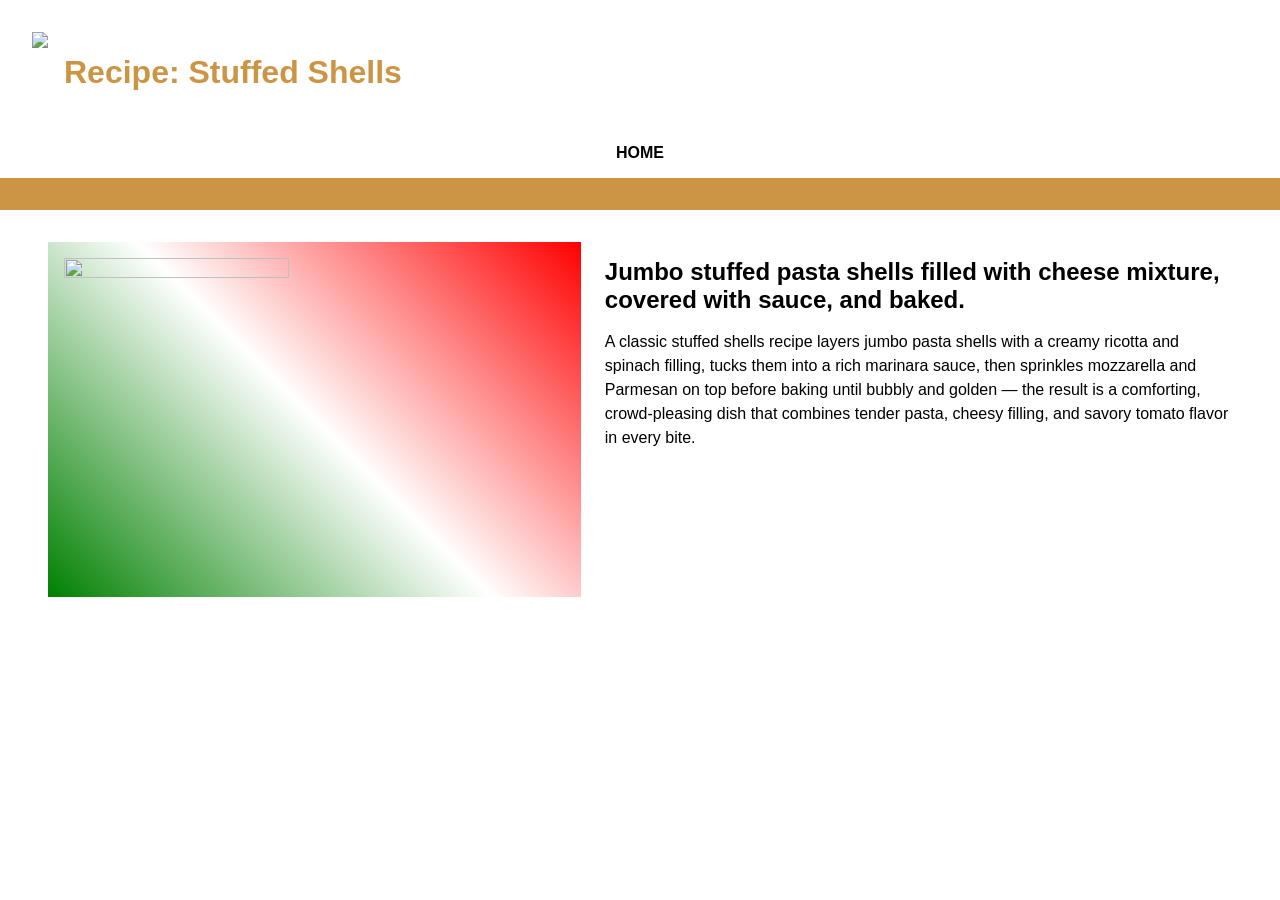
==== recipes/stuffed-shells.html @ 64c6014c "Created pieces of the page layout in HTML. Styled with CSS." ====
<!DOCTYPE html>
<html lang="en">
<head>
    <meta charset="UTF-8">
    <meta name="viewport" content="width=device-width, initial-scale=1.0">
    <title>Stuffed Shells</title>
    <link rel="stylesheet" href="styles.css">
</head>
<body>
    <header>
        <img src="https://roronoazorolinux.github.io/odin-recipes/img/odin-logo.png">
        <h1>Recipe: Stuffed Shells</h1>
    </header>

    <nav>
        <a href="../index.html">HOME</a>
    </nav>

    <div class="picture-frame">
        <img src="https://www.savoryexperiments.com/wp-content/uploads/2022/09/Classic-Stuffed-Shells-6.jpg">
        <div class="picture-text">
            <h2>Jumbo stuffed pasta shells filled with cheese mixture, covered with sauce, and baked.</h2>
            <p>A classic stuffed shells recipe layers jumbo pasta shells with a creamy ricotta and spinach filling, tucks them into a rich marinara sauce, then sprinkles mozzarella and Parmesan on top before baking until bubbly and golden — the result is a comforting, crowd-pleasing dish that combines tender pasta, cheesy filling, and savory tomato flavor in every bite.</p>
        </div>
    </div>
    
</body>
</html>
---- recipes/styles.css ----
header {
    background: white;
    color: #CC9543;
    padding: 1rem;
    display: flex;
    text-align: left;
    align-items: center;
    height: fit-content;
    width: 100%;
    position: sticky;
    top: 0;
}

header img {
    height: 5rem;
    margin: 1rem;
}

* {
    box-sizing: border-box;
    margin: 0;
    padding: 0;
    font-family: Verdana, Geneva, Tahoma, sans-serif;
}

nav {
    height: fit-content;
    padding: 0rem 0rem 1rem;
    width: 100%;
    display: flex;
    text-align: center;
    justify-content: center;
    background: white;
    color: black;
    font-weight: bold;
    align-items: flex-start;
    border-style: solid;
    border-width: 0rem 0rem 2rem;
    border-color:#CC9543;
}

nav a {
    font-family: inherit;
    color: inherit;
    align-items: inherit;
    text-align: inherit;
    text-decoration: none;
}

nav a:hover {
    text-decoration: underline;
    text-decoration-color: #CC9543;
}

.picture-frame {
    display: flex;
    flex-wrap: wrap;
    gap: 1.5rem;
    text-align: left;
    align-items: flex-start;
    justify-content: flex-start;
    width: auto;
    max-width: calc(100% - 4rem);
    margin: 2rem auto;
    padding: 0 1rem;
    box-sizing: border-box;
}

.picture-frame img {
    float: none;
    flex: 0 0 45%;
    width: min(45%, 100%);
    max-width: 50%;
    aspect-ratio: 1.5;
    padding: 1rem;
    background: linear-gradient(45deg, green, white, red);
    box-sizing: border-box;
}

.picture-text {
    display: flex;
    flex: 1 1 45%;
    min-width: 0;
    flex-direction: column;
    justify-content: center;
    gap: 1rem;
    padding: 1rem 0;
    box-sizing: border-box;
}

.picture-frame h2 {
    float: none;
    margin: 0;
}

.picture-frame p {
    float: none;
    margin: 0;
    line-height: 1.5;
    word-break: break-word;
}
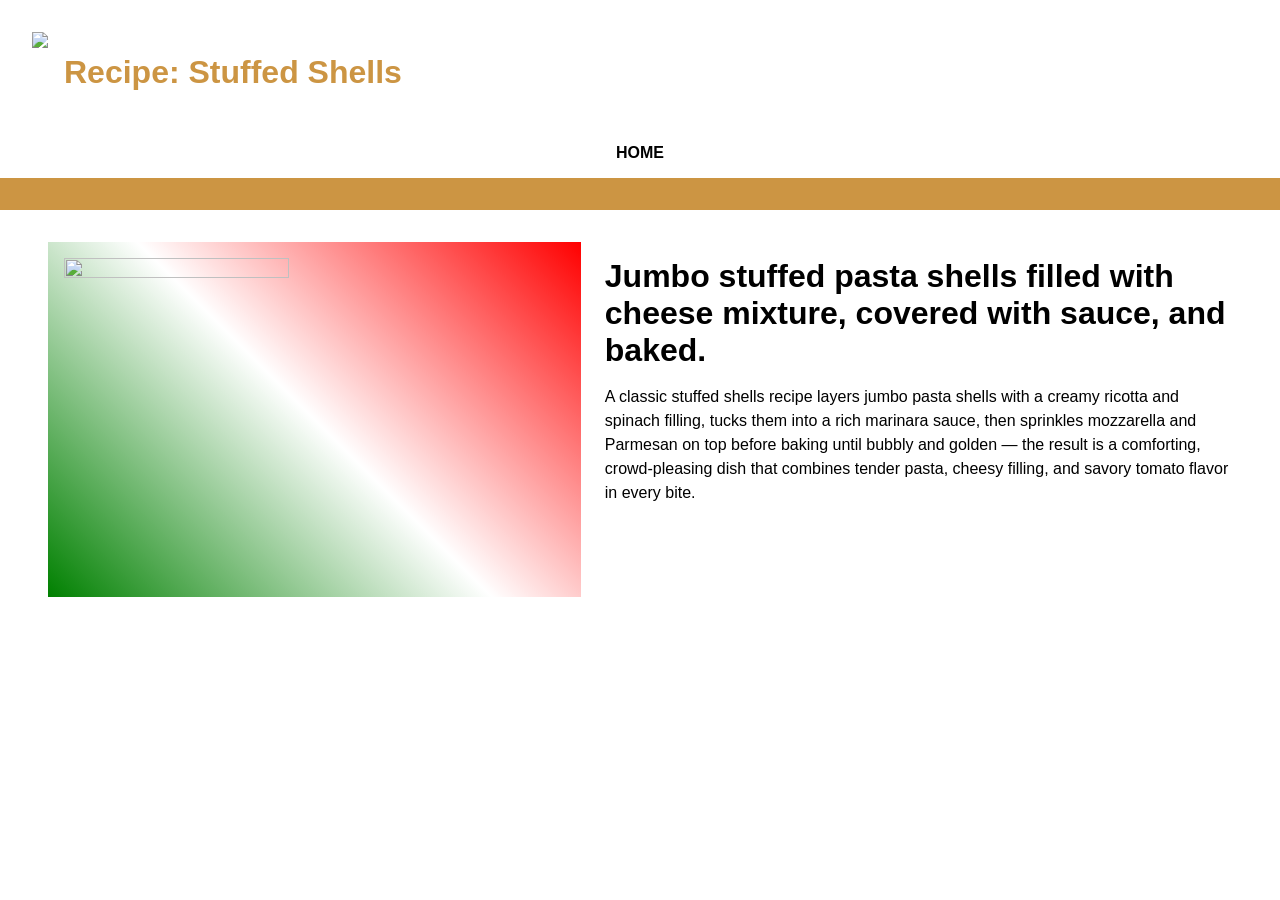
==== commit 42a56e07: "made minor changes to style." ====
--- a/recipes/stuffed-shells.html
+++ b/recipes/stuffed-shells.html
@@ -19,7 +19,7 @@
     <div class="picture-frame">
         <img src="https://www.savoryexperiments.com/wp-content/uploads/2022/09/Classic-Stuffed-Shells-6.jpg">
         <div class="picture-text">
-            <h2>Jumbo stuffed pasta shells filled with cheese mixture, covered with sauce, and baked.</h2>
+            <h1>Jumbo stuffed pasta shells filled with cheese mixture, covered with sauce, and baked.</h1>
             <p>A classic stuffed shells recipe layers jumbo pasta shells with a creamy ricotta and spinach filling, tucks them into a rich marinara sauce, then sprinkles mozzarella and Parmesan on top before baking until bubbly and golden — the result is a comforting, crowd-pleasing dish that combines tender pasta, cheesy filling, and savory tomato flavor in every bite.</p>
         </div>
     </div>
--- a/recipes/styles.css
+++ b/recipes/styles.css
@@ -3,7 +3,7 @@
     color: #CC9543;
     padding: 1rem;
     display: flex;
-    text-align: left;
+    text-align: center;
     align-items: center;
     height: fit-content;
     width: 100%;
@@ -88,7 +88,7 @@
     box-sizing: border-box;
 }
 
-.picture-frame h2 {
+.picture-frame h1 {
     float: none;
     margin: 0;
 }
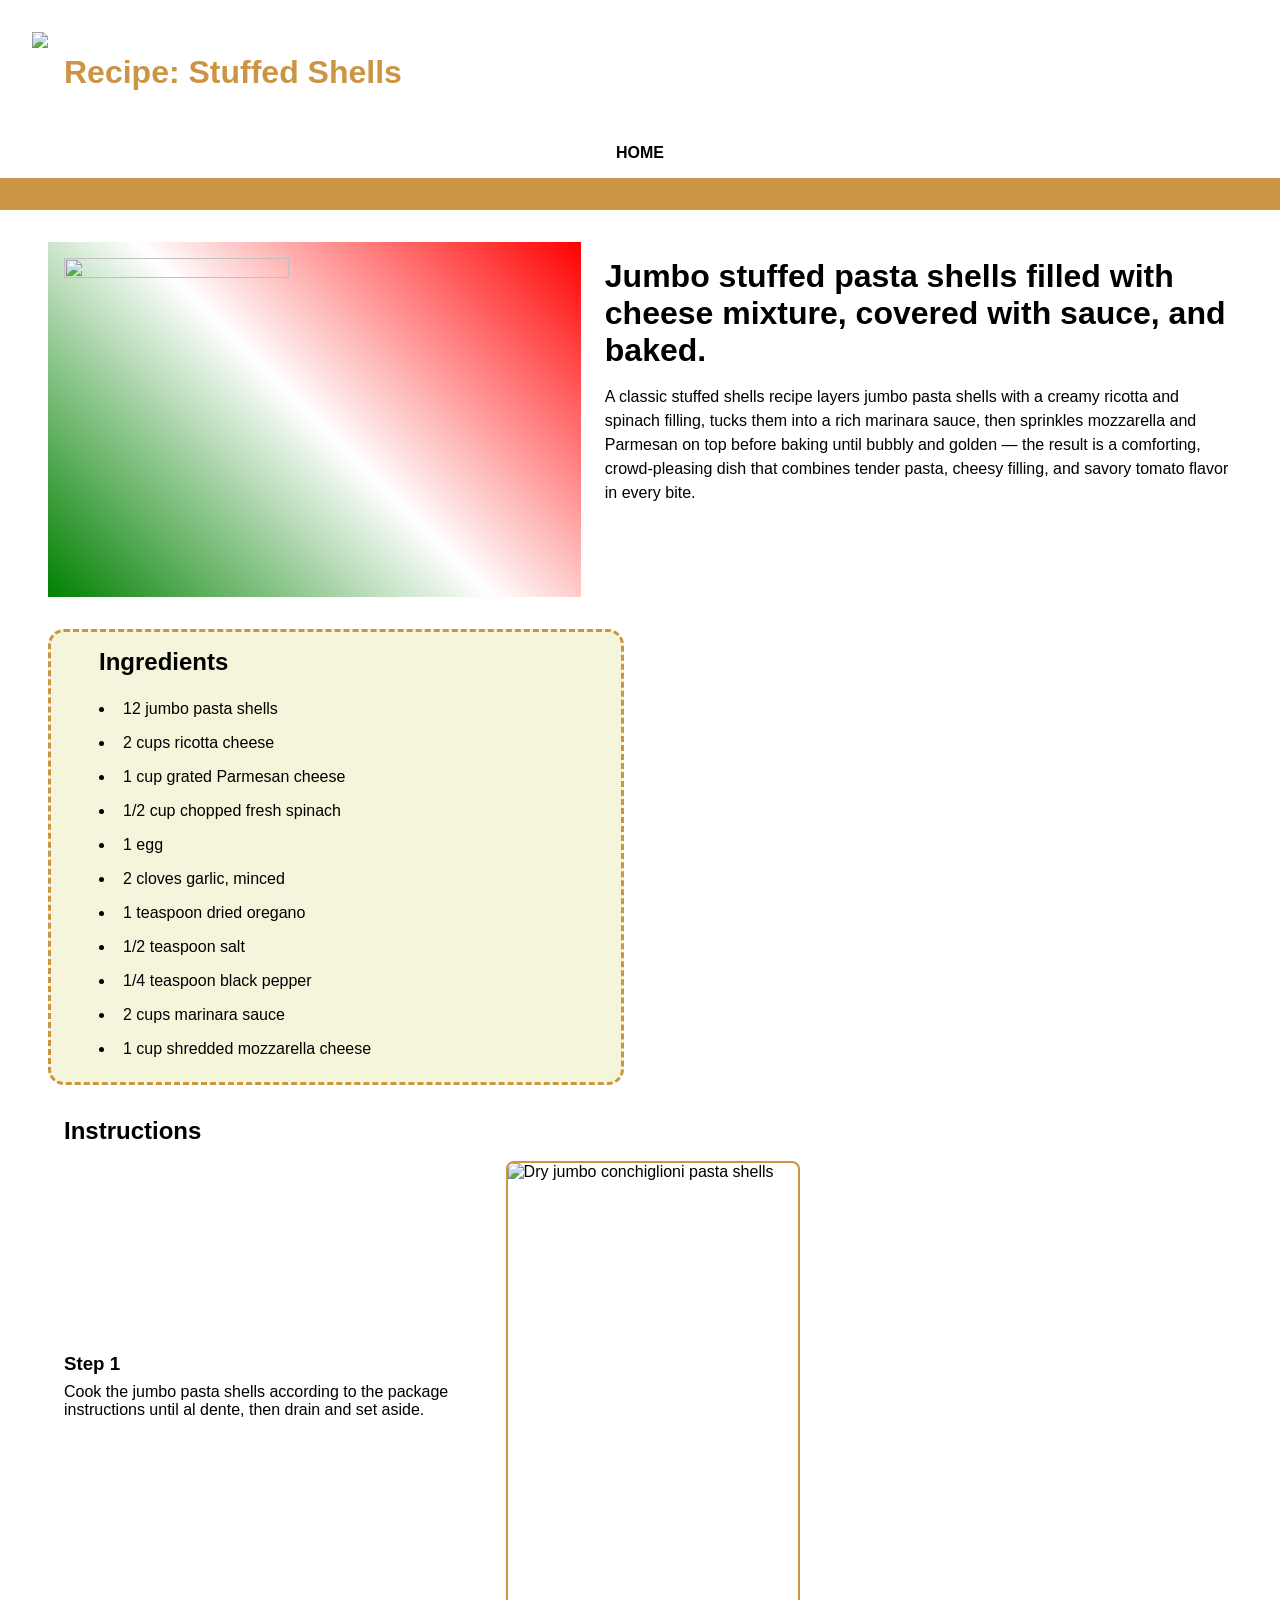
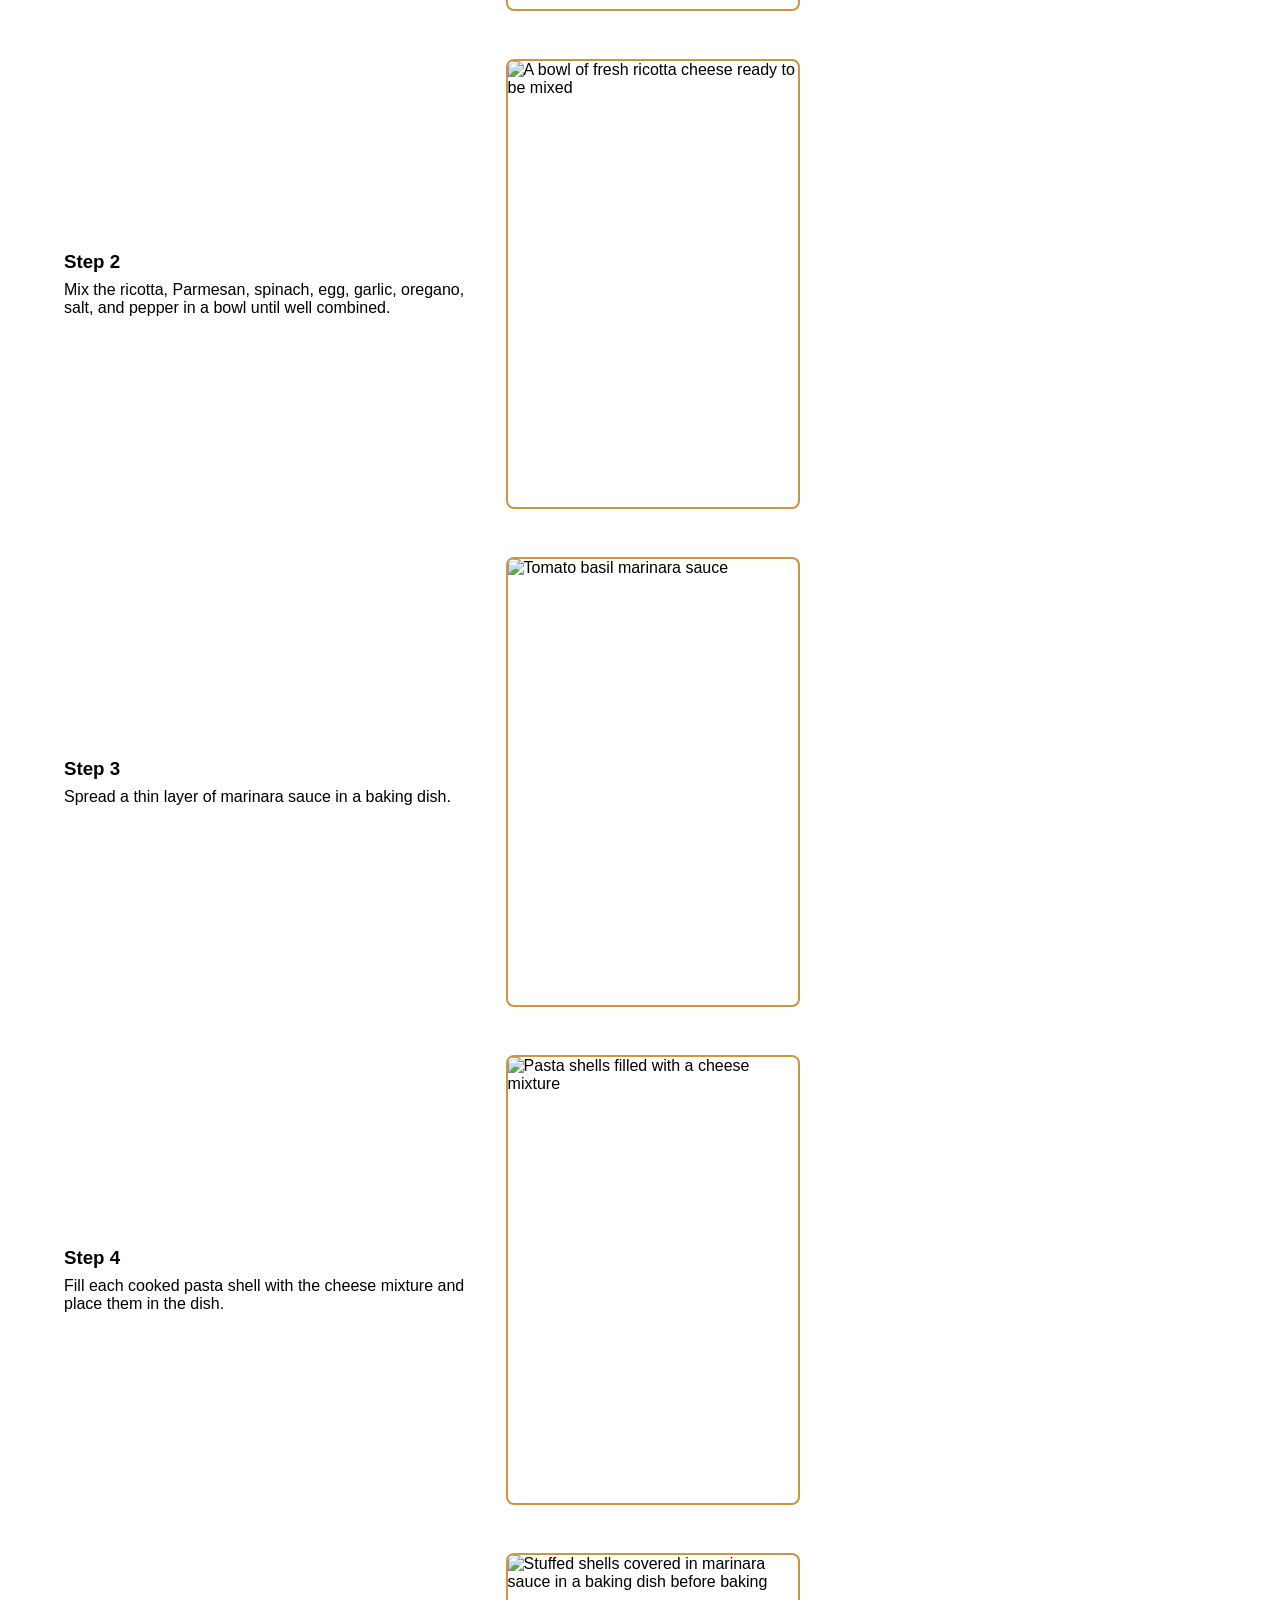
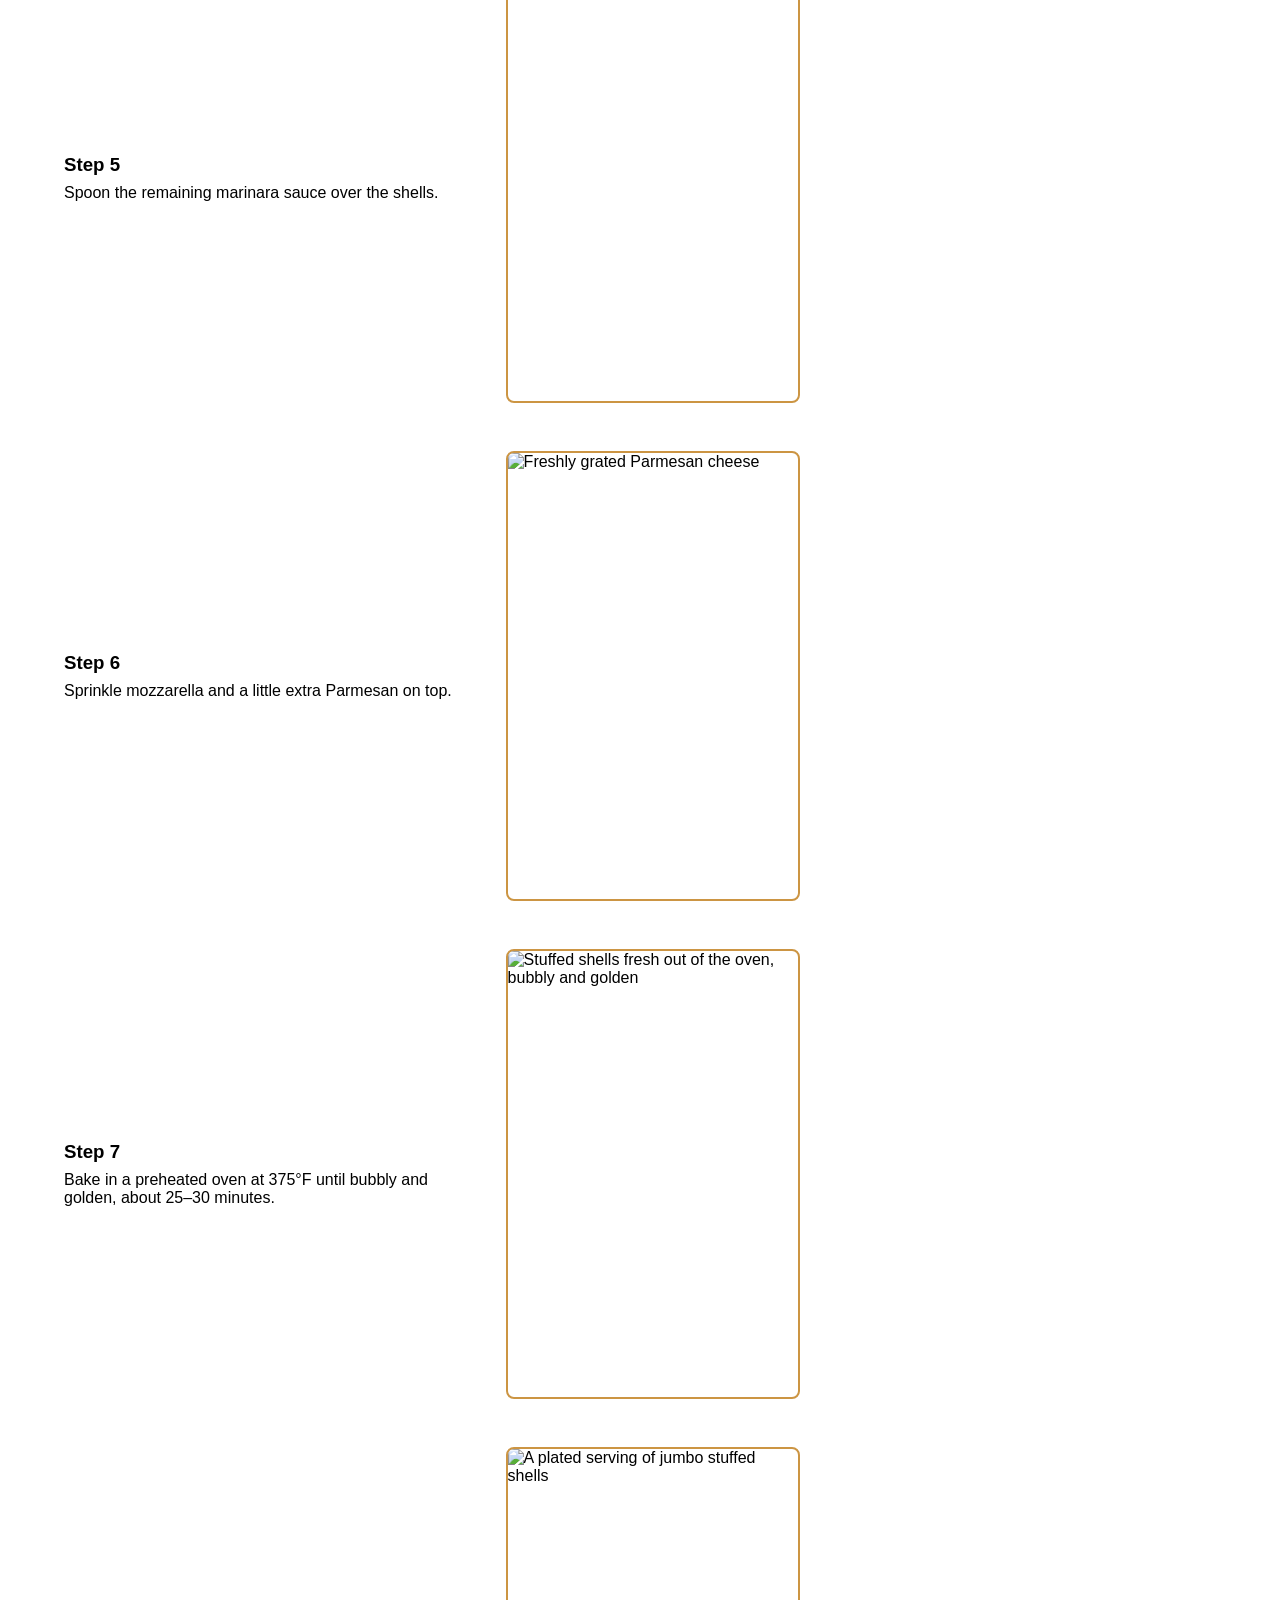
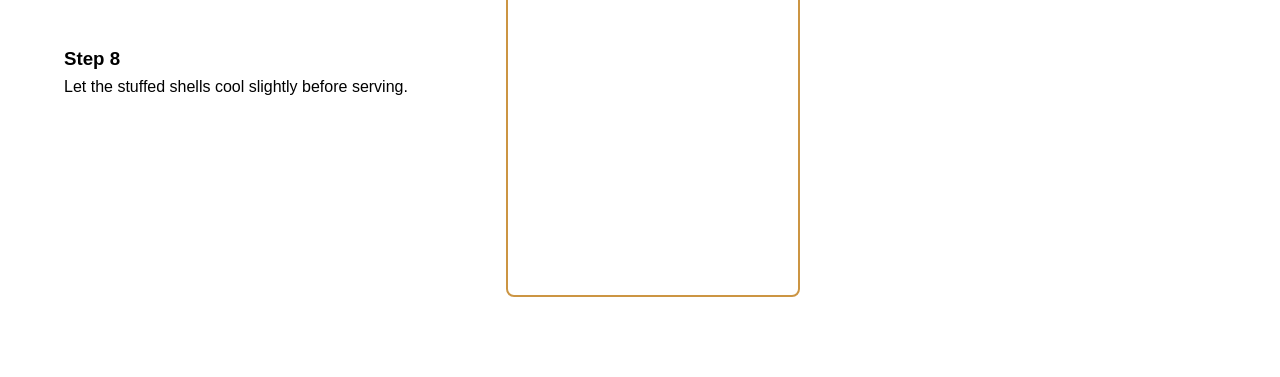
==== commit 7b44e8a3: "completed all instructions." ====
--- a/recipes/stuffed-shells.html
+++ b/recipes/stuffed-shells.html
@@ -23,6 +23,91 @@
             <p>A classic stuffed shells recipe layers jumbo pasta shells with a creamy ricotta and spinach filling, tucks them into a rich marinara sauce, then sprinkles mozzarella and Parmesan on top before baking until bubbly and golden — the result is a comforting, crowd-pleasing dish that combines tender pasta, cheesy filling, and savory tomato flavor in every bite.</p>
         </div>
     </div>
+
+    <section>
+        <h2>Ingredients</h2>
+        <ul>
+            <li>12 jumbo pasta shells</li>
+            <li>2 cups ricotta cheese</li>
+            <li>1 cup grated Parmesan cheese</li>
+            <li>1/2 cup chopped fresh spinach</li>
+            <li>1 egg</li>
+            <li>2 cloves garlic, minced</li>
+            <li>1 teaspoon dried oregano</li>
+            <li>1/2 teaspoon salt</li>
+            <li>1/4 teaspoon black pepper</li>
+            <li>2 cups marinara sauce</li>
+            <li>1 cup shredded mozzarella cheese</li>
+        </ul>
+    </section>
+
+    <article>
+        <h2>Instructions</h2>
+        <div class="step">
+            <div class="step-text">
+                <h3>Step 1</h3>
+                <p>Cook the jumbo pasta shells according to the package instructions until al dente, then drain and set aside.</p>
+            </div>
+            <img src="https://upload.wikimedia.org/wikipedia/commons/thumb/3/33/Conchiglioni.jpg/960px-Conchiglioni.jpg"
+                 alt="Dry jumbo conchiglioni pasta shells">
+        </div>
+        <div class="step">
+            <div class="step-text">
+                <h3>Step 2</h3>
+                <p>Mix the ricotta, Parmesan, spinach, egg, garlic, oregano, salt, and pepper in a bowl until well combined.</p>
+            </div>
+            <img src="https://upload.wikimedia.org/wikipedia/commons/thumb/f/f6/Homemade_ricotta.jpg/960px-Homemade_ricotta.jpg"
+                 alt="A bowl of fresh ricotta cheese ready to be mixed">
+        </div>
+        <div class="step">
+            <div class="step-text">
+                <h3>Step 3</h3>
+                <p>Spread a thin layer of marinara sauce in a baking dish.</p>
+            </div>
+            <img src="https://upload.wikimedia.org/wikipedia/commons/thumb/c/c7/Vegan_Tomato_Basil_Marinara_Sauce_%288529418515%29.jpg/960px-Vegan_Tomato_Basil_Marinara_Sauce_%288529418515%29.jpg"
+                 alt="Tomato basil marinara sauce">
+        </div>
+        <div class="step">
+            <div class="step-text">
+                <h3>Step 4</h3>
+                <p>Fill each cooked pasta shell with the cheese mixture and place them in the dish.</p>
+            </div>
+            <img src="https://upload.wikimedia.org/wikipedia/commons/thumb/e/ee/Conchiglioni_farcis.jpg/960px-Conchiglioni_farcis.jpg"
+                 alt="Pasta shells filled with a cheese mixture">
+        </div>
+        <div class="step">
+            <div class="step-text">
+                <h3>Step 5</h3>
+                <p>Spoon the remaining marinara sauce over the shells.</p>
+            </div>
+            <img src="https://upload.wikimedia.org/wikipedia/commons/thumb/4/42/2019-03-11_16_26_03_Jumbo_stuffed_shells_%28made_with_Kraft_Mozzarella_Cheese%2C_Barilla_Jumbo_Shells%2C_Prego_Italian_Sauce%2C_Maggio_Ricotta_Cheese%29_before_baking_in_Ewing_Township%2C_Mercer_County%2C_New_Jersey.jpg/960px-thumbnail.jpg"
+                 alt="Stuffed shells covered in marinara sauce in a baking dish before baking">
+        </div>
+        <div class="step">
+            <div class="step-text">
+                <h3>Step 6</h3>
+                <p>Sprinkle mozzarella and a little extra Parmesan on top.</p>
+            </div>
+            <img src="https://upload.wikimedia.org/wikipedia/commons/thumb/6/64/Flickr_-_cyclonebill_-_Parmesan.jpg/960px-Flickr_-_cyclonebill_-_Parmesan.jpg"
+                 alt="Freshly grated Parmesan cheese">
+        </div>
+        <div class="step">
+            <div class="step-text">
+                <h3>Step 7</h3>
+                <p>Bake in a preheated oven at 375°F until bubbly and golden, about 25–30 minutes.</p>
+            </div>
+            <img src="https://upload.wikimedia.org/wikipedia/commons/thumb/1/15/2019-03-11_17_17_27_Jumbo_stuffed_shells_%28made_with_Kraft_Mozzarella_Cheese%2C_Barilla_Jumbo_Shells%2C_Prego_Italian_Sauce%2C_Maggio_Ricotta_Cheese%29_after_baking_in_Ewing_Township%2C_Mercer_County%2C_New_Jersey.jpg/960px-thumbnail.jpg"
+                 alt="Stuffed shells fresh out of the oven, bubbly and golden">
+        </div>
+        <div class="step">
+            <div class="step-text">
+                <h3>Step 8</h3>
+                <p>Let the stuffed shells cool slightly before serving.</p>
+            </div>
+            <img src="https://upload.wikimedia.org/wikipedia/commons/thumb/7/74/2019-03-11_17_19_11_A_serving_of_jumbo_stuffed_shells_%28made_with_Kraft_Mozzarella_Cheese%2C_Barilla_Jumbo_Shells%2C_Prego_Italian_Sauce%2C_Maggio_Ricotta_Cheese%29_in_Ewing_Township%2C_Mercer_County%2C_New_Jersey.jpg/960px-thumbnail.jpg"
+                 alt="A plated serving of jumbo stuffed shells">
+        </div>
+    </article>
     
 </body>
 </html>
--- a/recipes/styles.css
+++ b/recipes/styles.css
@@ -99,3 +99,76 @@
     line-height: 1.5;
     word-break: break-word;
 }
+
+section {
+    width: 45%;
+    max-width: 45%;
+    margin: 1rem 3rem;
+    padding: 1rem 3rem;
+    align-items: center;
+    background: beige;
+    border-style: dashed;
+    border-color: #CC9543;
+    border-radius: 1rem;
+}
+
+section h2 {
+    margin-bottom: 1rem;
+}
+
+section ul {
+    margin-left: 1rem;
+}
+
+section ul li {
+    padding: 0.5rem;
+}
+
+article {
+    width: 60%;
+    max-width: 60%;
+    margin: 1rem 3rem;
+    padding: 1rem;
+    align-items: flex-start;
+    justify-content: left;
+}
+
+.step {
+    display: flex;
+    align-items: center;
+    gap: 2rem;
+    margin-top: 1rem;
+    margin-bottom: 3rem;
+}
+
+.step-text {
+    flex: 1 1 0;
+    min-width: 0;
+}
+
+.step img {
+    flex: 0 0 40%;
+    width: 40%;
+    height: 50vh;
+    object-fit: cover;
+    border-radius: 0.5rem;
+    border: 0.125rem solid #CC9543;
+}
+
+.step p {
+    margin-top: 0.5rem;
+}
+
+@media (max-width: 60rem) {
+    .step {
+        flex-direction: column;
+        align-items: stretch;
+        gap: 1rem;
+    }
+
+    .step img {
+        flex: none;
+        width: 100%;
+        height: 40vh;
+    }
+}
